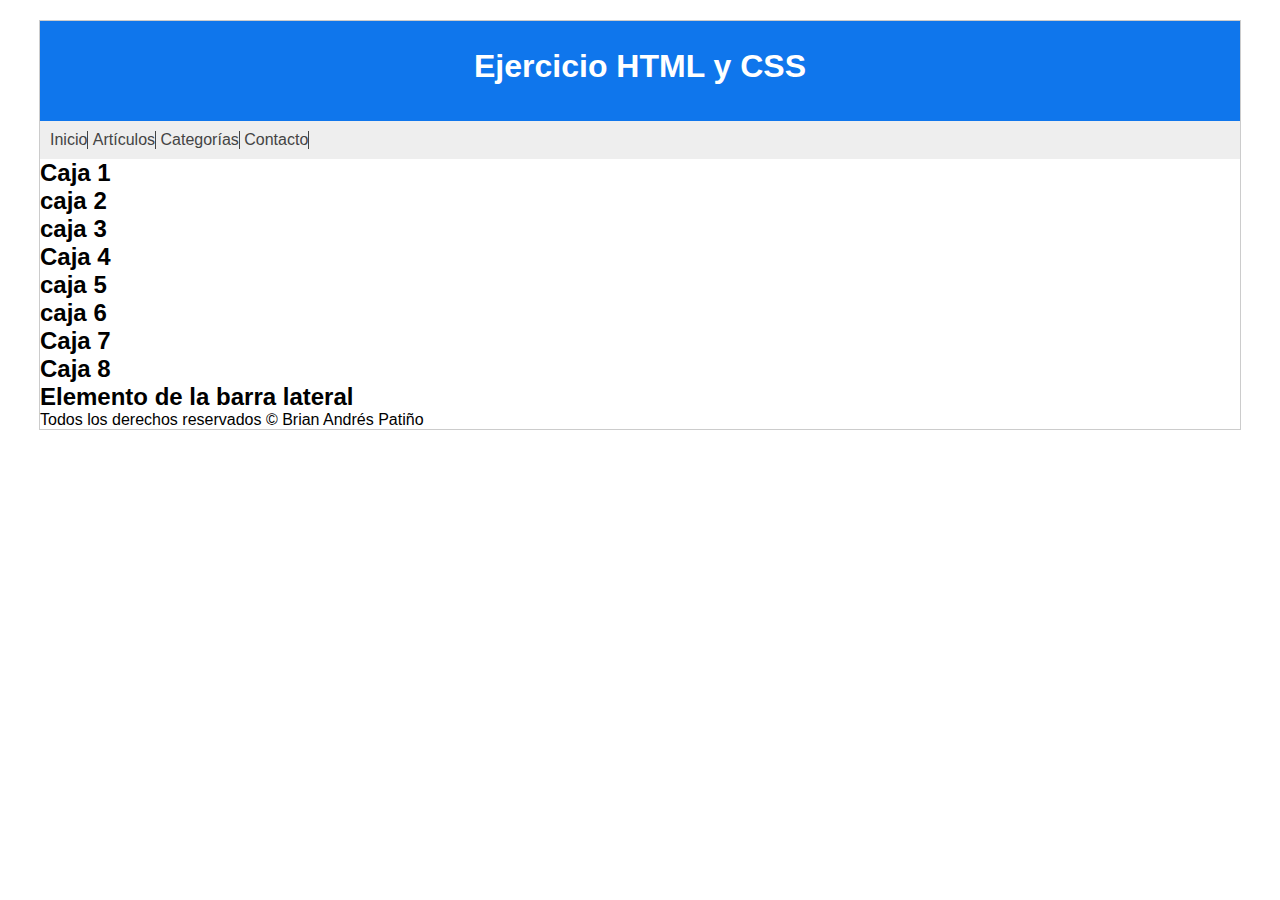
==== Ejercicios/index.html @ b0009f03 "Solución hasta el punto 4 de los ejercicios (verificar lo hecho del punto 5)" ====
<!DOCTYPE html>
<html lang="en">
<head>
    <meta charset="UTF-8">
    <meta name="viewport" content="width=device-width, initial-scale=1.0">
    <title>Ejercicio HTML y CSS</title>
    <link rel="stylesheet" href="styles.css">
    <style></style>
</head>
<body>
    <div id="general">

        <header id="header">
            <h1>Ejercicio HTML y CSS</h1>
        </header>

        <nav id="menu">
            <ul>
                <li><a href="#">Inicio</a></li>
                <li><a href="#">Artículos</a></li>
                <li><a href="#">Categorías</a></li>
                <li><a href="#">Contacto</a></li>
            </ul>
        </nav>

        <section id="contenido">
            <div class="caja">
                <h2>Caja 1</h2>
            </div>

            <div class="caja">
                <h2>caja 2</h2>
            </div>

            <div class="caja">
                <h2>caja 3</h2>
            </div>

            <div class="caja">
                <h2>Caja 4</h2>
            </div>

            <div class="caja">
                <h2>caja 5</h2>
            </div>

            <div class="caja">
                <h2>caja 6</h2>
            </div>

            <div class="caja">
                <h2>Caja 7</h2>
            </div>

            <div class="caja">
                <h2>Caja 8</h2>
            </div>

        </section>

        <sidebar id="lateral">
            <div class="caja">
                <h2>Elemento de la barra lateral</h2>
            </div>
        </sidebar>

        <footer id="footer">
            Todos los derechos reservados &copy; Brian Andrés Patiño
        </footer>

    </div>
</body>
</html>
---- Ejercicios/styles.css ----
/* 
Ejecicio completo con HTML y CSS
(OK) 1- Crear un documento HTML y vincularlo con CSS
(OK) 2- Crear una estructura HTML que cuente con un contenedor general, header, menú, barra lateral, seccion de contenido principal, elementos dentro del contenedor principal
footer
(OK) 3- Todo el contenido debe estar dentro del contenedor general, su ancho será de 1200px y estar centrado
(OK) 4- El header debe ocupar el 100% del ancho y tener un texto grande centrado
5- El menú debe tener los elementos uno al lado del otro
6- El contenido principal debe tener un ancho del 70%
7- El contenido dentro del contenedor principal debe ser una cuadrícula con 4 líneas de 2 cajas
8- La barra lateral debe tener un ancho del 30%
9- El footer debe tener un ancho del 100% del div que lo contiene y estar abajo del todo
*/

*{
    margin: 0px;
    padding: 0px;
    text-decoration: none;
    font-family: Verdana, Geneva, Tahoma, sans-serif;

}#general{
    width: 1200px;
    margin: 0px auto; /*Centra el div en la pantalla*/
    margin-top: 20px;
    border: 1px solid #ccc;

}#header{
    width: 100%;
    height: 100px;
    background: rgb(15, 118, 236);
    color: white;
    text-align: center;
    line-height: 90px;

}#menu ul li{
    list-style-type: none;
    display: inline-block;
    border-right: 1px solid #444;

}.clearfix{ /*Elimina los flotados*/
    float: none;
    clear: both;

}#menu{
    background: #eee;
    padding: 10px;

}#menu ul li a{
    color: #444;

}#menu ul li a:hover{
    color: rgb(15, 118, 236);
    background: rgb(15, 118, 236);
    color: white;
}
#menu ul li:hover{
    background: rgb(15, 118, 236);
    
}#menu ul li:hover a{
    color: white;
    
}
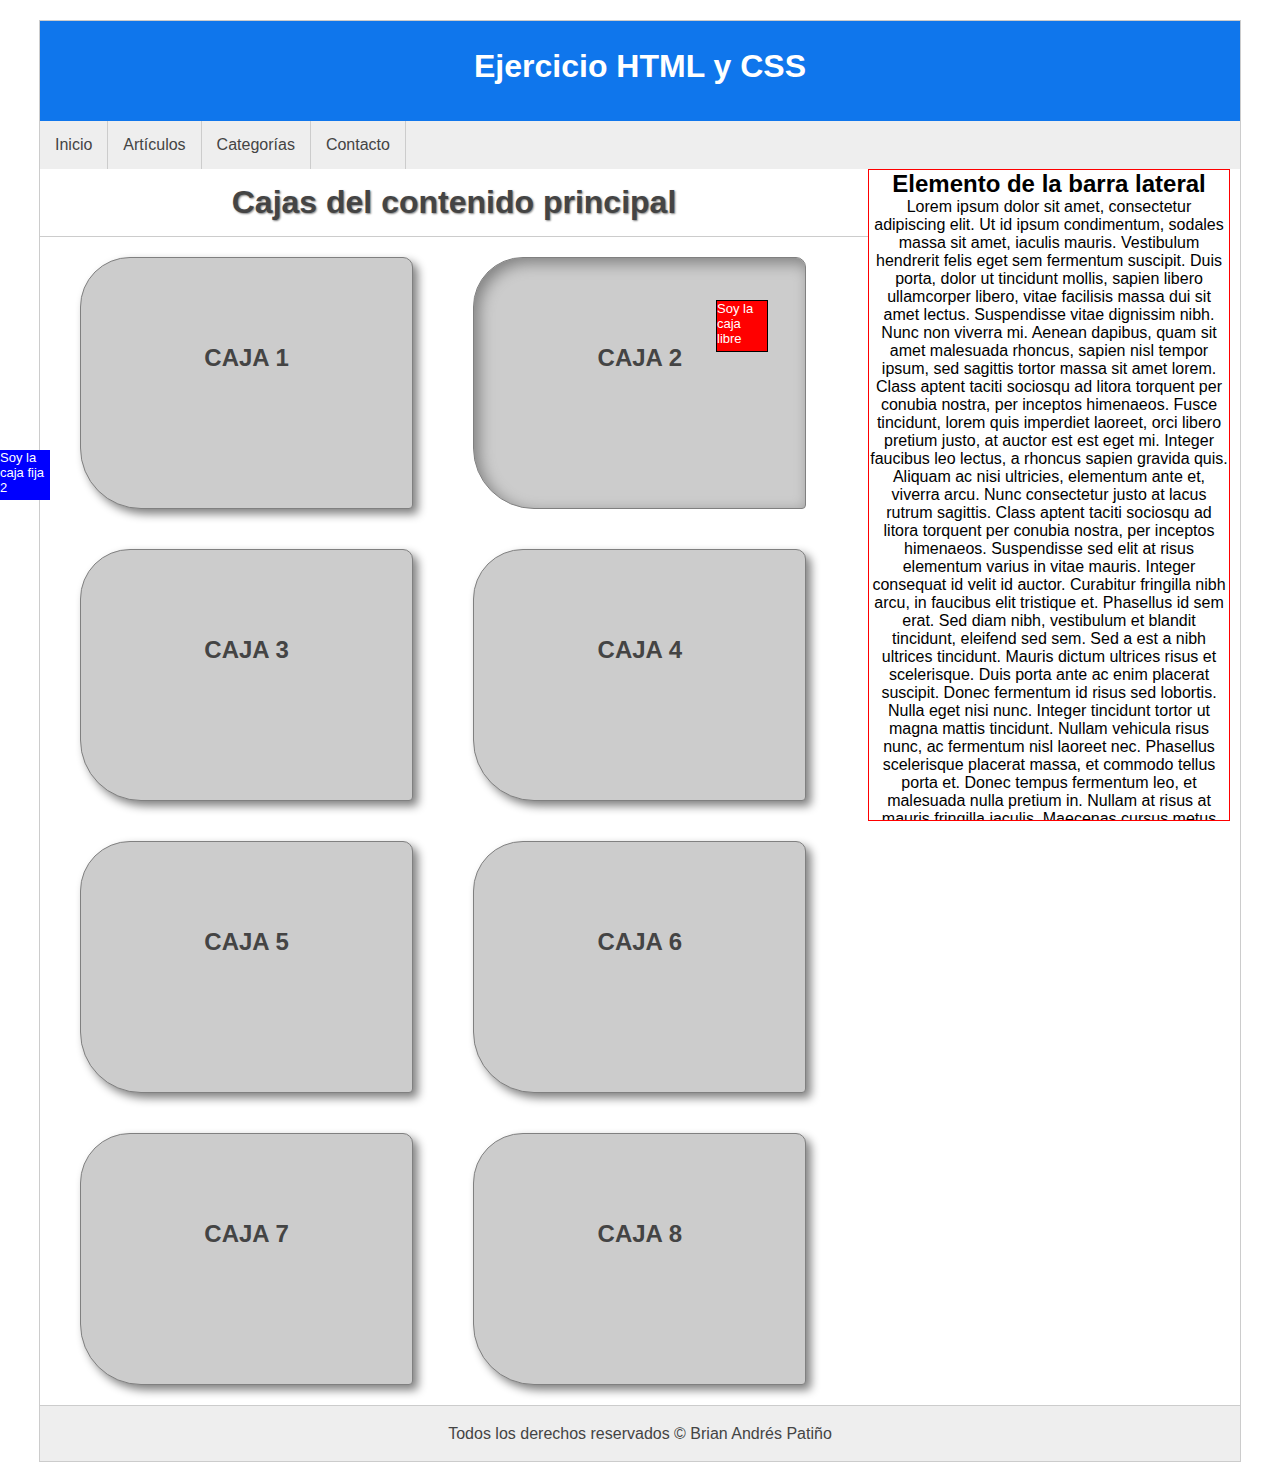
==== commit 1bd8a7f9: "feat: inicio de animaciones" ====
--- a/Ejercicios/index.html
+++ b/Ejercicios/index.html
@@ -1,15 +1,14 @@
 <!DOCTYPE html>
 <html lang="en">
-<head>
-    <meta charset="UTF-8">
-    <meta name="viewport" content="width=device-width, initial-scale=1.0">
+    <head>
+    <meta charset="UTF-8" />
+    <meta name="viewport" content="width=device-width, initial-scale=1.0" />
     <title>Ejercicio HTML y CSS</title>
-    <link rel="stylesheet" href="styles.css">
+    <link rel="stylesheet" href="styles.css" />
     <style></style>
-</head>
-<body>
-    <div id="general">
-
+    </head>
+    <body>
+        <div id="general">
         <header id="header">
             <h1>Ejercicio HTML y CSS</h1>
         </header>
@@ -21,14 +20,16 @@
                 <li><a href="#">Categorías</a></li>
                 <li><a href="#">Contacto</a></li>
             </ul>
+            <div class="clearfix"></div>
         </nav>
 
         <section id="contenido">
+            <h1>Cajas del contenido principal</h1>
             <div class="caja">
                 <h2>Caja 1</h2>
             </div>
 
-            <div class="caja">
+            <div class="caja sombra-interior">
                 <h2>caja 2</h2>
             </div>
 
@@ -55,19 +56,83 @@
             <div class="caja">
                 <h2>Caja 8</h2>
             </div>
-
         </section>
 
-        <sidebar id="lateral">
+        <aside id="lateral">
             <div class="caja">
                 <h2>Elemento de la barra lateral</h2>
+                <p>
+                    Lorem ipsum dolor sit amet, consectetur adipiscing elit. Ut id ipsum
+                    condimentum, sodales massa sit amet, iaculis mauris. Vestibulum
+                    hendrerit felis eget sem fermentum suscipit. Duis porta, dolor ut
+                    tincidunt mollis, sapien libero ullamcorper libero, vitae facilisis
+                    massa dui sit amet lectus. Suspendisse vitae dignissim nibh. Nunc
+                    non viverra mi. Aenean dapibus, quam sit amet malesuada rhoncus,
+                    sapien nisl tempor ipsum, sed sagittis tortor massa sit amet lorem.
+                    Class aptent taciti sociosqu ad litora torquent per conubia nostra,
+                    per inceptos himenaeos. Fusce tincidunt, lorem quis imperdiet
+                    laoreet, orci libero pretium justo, at auctor est est eget mi.
+                    Integer faucibus leo lectus, a rhoncus sapien gravida quis. Aliquam
+                    ac nisi ultricies, elementum ante et, viverra arcu. Nunc consectetur
+                    justo at lacus rutrum sagittis. Class aptent taciti sociosqu ad
+                    litora torquent per conubia nostra, per inceptos himenaeos.
+                    Suspendisse sed elit at risus elementum varius in vitae mauris.
+                    Integer consequat id velit id auctor. Curabitur fringilla nibh arcu,
+                    in faucibus elit tristique et. Phasellus id sem erat. Sed diam nibh,
+                    vestibulum et blandit tincidunt, eleifend sed sem. Sed a est a nibh
+                    ultrices tincidunt. Mauris dictum ultrices risus et scelerisque.
+                    Duis porta ante ac enim placerat suscipit. Donec fermentum id risus
+                    sed lobortis. Nulla eget nisi nunc. Integer tincidunt tortor ut
+                    magna mattis tincidunt. Nullam vehicula risus nunc, ac fermentum
+                    nisl laoreet nec. Phasellus scelerisque placerat massa, et commodo
+                    tellus porta et. Donec tempus fermentum leo, et malesuada nulla
+                    pretium in. Nullam at risus at mauris fringilla iaculis. Maecenas
+                    cursus metus nulla, eu malesuada leo consectetur et. Fusce finibus
+                    lacus massa, finibus ornare odio tincidunt interdum. Proin tincidunt
+                    ac purus vitae pulvinar. Morbi sem eros, tristique a massa vitae,
+                    venenatis vehicula sapien. Integer sit amet nisl a augue semper
+                    ullamcorper. Etiam ac mollis massa. Quisque vitae sem elit. In
+                    semper purus quam. Sed commodo eros mattis nulla venenatis,
+                    sollicitudin rutrum orci ultrices. Class aptent taciti sociosqu ad
+                    litora torquent per conubia nostra, per inceptos himenaeos. Nulla
+                    scelerisque nulla eu urna elementum, eu egestas turpis dapibus.
+                    Pellentesque non diam viverra, auctor purus in, placerat sapien.
+                    Integer pretium lobortis commodo. Aenean velit nisi, ornare sed
+                    rutrum ultricies, porta sit amet augue. Donec placerat lacus auctor
+                    libero dignissim, id ullamcorper ante consectetur. Nunc sed nunc a
+                    tortor sodales volutpat. Nullam lorem diam, accumsan ultricies
+                    vulputate vel, malesuada at dolor. Maecenas consequat ex id libero
+                    ullamcorper pharetra. Donec at dui tortor. Nam ac leo vitae lacus
+                    imperdiet molestie. Aenean dignissim mauris quis turpis consequat,
+                    nec gravida eros iaculis. In ac justo sed urna cursus semper. Cras
+                    sit amet nibh vel leo egestas lacinia. Donec quis tristique ex, et
+                    luctus eros. Fusce iaculis porta cursus. Sed venenatis velit ac
+                    vulputate porttitor. Morbi malesuada est at luctus placerat. Proin
+                    vitae aliquet tortor. Duis lobortis tortor lorem, ut iaculis felis
+                    rhoncus id. Nullam eget efficitur neque. Curabitur convallis feugiat
+                    tortor, sit amet interdum mauris gravida ac. Aliquam sit amet
+                    blandit odio, faucibus pretium nibh. Maecenas eu nulla ut enim
+                    condimentum porta.
+                </p>
             </div>
-        </sidebar>
+        </aside>
 
-        <footer id="footer">
-            Todos los derechos reservados &copy; Brian Andrés Patiño
-        </footer>
+        <div class="clearfix"></div>
+            <footer id="footer">
+                Todos los derechos reservados &copy; Brian Andrés Patiño
+            </footer>
+        </div>
 
-    </div>
-</body>
-</html>+        <div class="libre libre1">
+            <p>Soy la caja libre</p>
+        </div>
+
+        <div class="libre libre2">
+            <p>Soy la caja libre 2</p>
+        </div>
+
+        <div class="fija">
+            <p>Soy la caja fija 2</p>
+        </div>
+    </body>
+</html>
--- a/Ejercicios/styles.css
+++ b/Ejercicios/styles.css
@@ -5,11 +5,11 @@
 footer
 (OK) 3- Todo el contenido debe estar dentro del contenedor general, su ancho será de 1200px y estar centrado
 (OK) 4- El header debe ocupar el 100% del ancho y tener un texto grande centrado
-5- El menú debe tener los elementos uno al lado del otro
-6- El contenido principal debe tener un ancho del 70%
-7- El contenido dentro del contenedor principal debe ser una cuadrícula con 4 líneas de 2 cajas
-8- La barra lateral debe tener un ancho del 30%
-9- El footer debe tener un ancho del 100% del div que lo contiene y estar abajo del todo
+(OK) 5- El menú debe tener los elementos uno al lado del otro
+(OK) 6- El contenido principal debe tener un ancho del 70%
+(OK) 7- El contenido dentro del contenedor principal debe ser una cuadrícula con 4 líneas de 2 cajas
+(OK) 8- La barra lateral debe tener un ancho del 30%
+(OK) 9- El footer debe tener un ancho del 100% del div que lo contiene y estar abajo del todo
 */
 
 *{
@@ -34,8 +34,10 @@
 
 }#menu ul li{
     list-style-type: none;
-    display: inline-block;
-    border-right: 1px solid #444;
+    /* display: inline-block; */
+    display: block;
+    float: left;
+    border-right: 1px solid #ccc;
 
 }.clearfix{ /*Elimina los flotados*/
     float: none;
@@ -43,20 +45,104 @@
 
 }#menu{
     background: #eee;
-    padding: 10px;
+    
 
 }#menu ul li a{
     color: #444;
+    display: block; /*Elementos ocupan a toda la caja*/
+    padding: 15px;
 
 }#menu ul li a:hover{
-    color: rgb(15, 118, 236);
     background: rgb(15, 118, 236);
     color: white;
-}
-#menu ul li:hover{
+    cursor: pointer;
+
+}#menu ul li:hover{
     background: rgb(15, 118, 236);
     
 }#menu ul li:hover a{
     color: white;
     
+}#contenido{
+    width: 69%;
+    float: left;
+
+}#lateral{
+    float: left;
+    width: 30%;
+    border: 1px solid red;
+    min-height: 500px;
+    text-align: center;
+    max-height: 650px;
+    overflow-y: scroll;
+
+}#contenido .caja{
+    width: 40%;
+    height: 250px;
+    background: #ccc;
+    border: 1px solid gray;
+    /* color: white; */
+    float: left;
+    margin: 20px;
+    margin-left: 40px;
+    text-align: center;
+    line-height: 200px;
+    color: #444;
+    text-transform: uppercase;
+    box-shadow: 5px 5px 10px gray;
+    border-radius: 50px 10px 4px 61px;
+    /*position: absolute; No hace caso a floats, todo lo unifica y queda en la misma posición, no actúan los margenes ni nada*/
+
+}#contenido > h1{
+    text-align: center;
+    border-bottom: 1px solid #ccc;
+    padding: 15px;
+    color: #444;
+    text-shadow: 1px 1px 2px gray; /*sombra en eje x, sombra en eje y, difuminado, color de la sobra*/
+
+}footer{
+    width: 100%;
+    background: #eee;
+    text-align: center;
+    color: #444;
+    height: 55px;
+    line-height: 55px;
+    border-top: 1px solid #ccc;
+
+}.sombra-interior{
+    box-shadow: 5px 5px 15px gray inset !important;
+
+}.libre,
+libre2{
+    border: 1px solid black;
+    background: red;
+    color: white;
+    width: 50px;
+    height: 50px;
+    font-size: 13px;
+    position: absolute;
+    top: 300px;
+    /* left: 50%; */
+    right: 40%;
+
+}.libre2{
+    background: green;
+    top: 280px;
+    z-index: -1; /*Posición de la capa respecto a otros items*/
+
+}.libre1{
+    z-index: 2;
+
+}.fija{
+    order: 1px solid black;
+    background: blue;
+    color: white;
+    width: 50px;
+    height: 50px;
+    font-size: 13px;
+    position: fixed;
+    top: 50%;
+    left: 0px;
+    /* right: 40%; */
+
 }